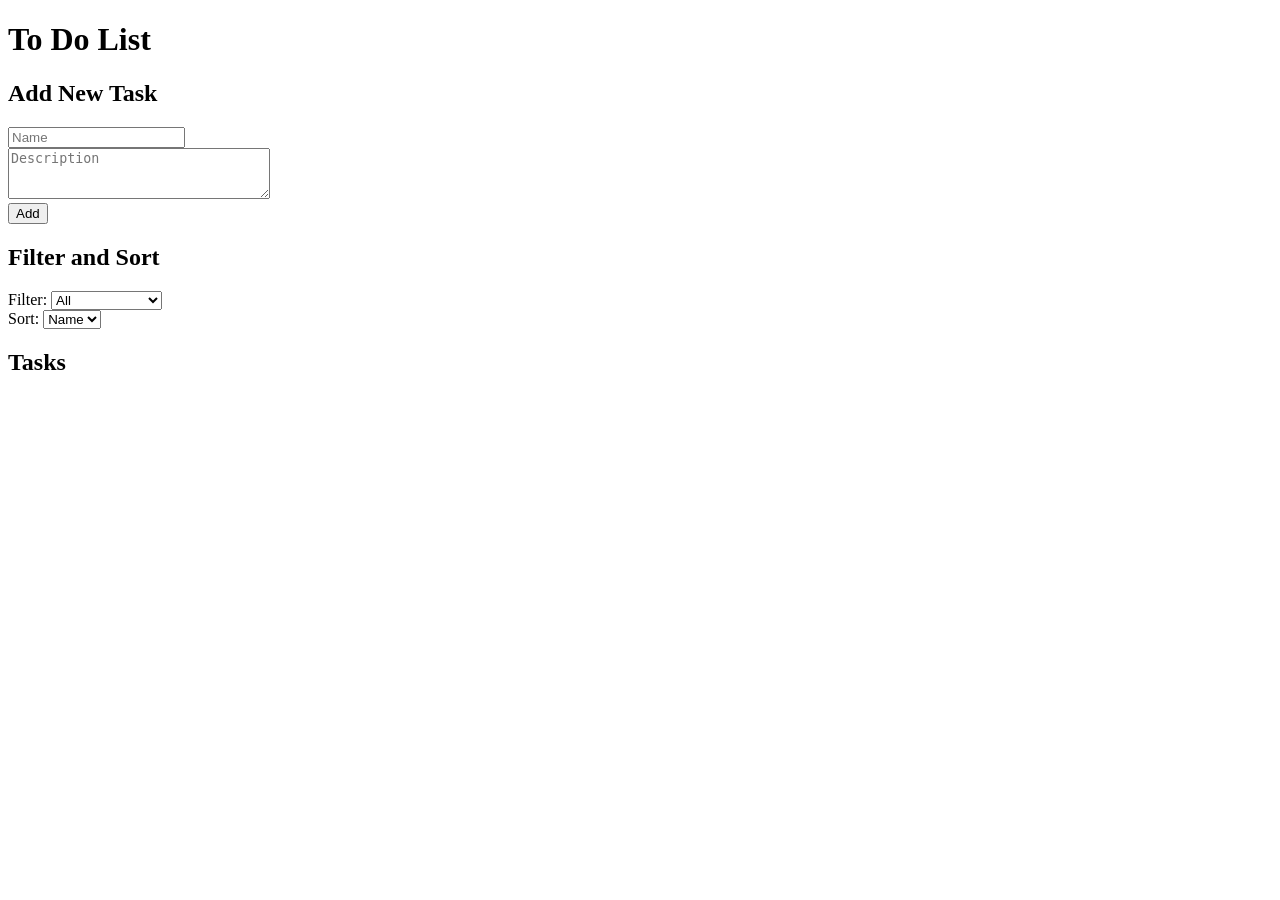
==== html/index.html @ dfa64607 "added html files" ====
<!DOCTYPE html>
<html lang="en">
  <head>
    <meta charset="UTF-8" />
    <meta name="viewport" content="width=device-width, initial-scale=1.0" />
    <title>To Do List</title>
  </head>
  <body>
    <header>
      <h1>To Do List</h1>
    </header>
    <main>
      <section>
        <h2>Add New Task</h2>
        <form id="form">
          <input type="text" id="name" placeholder="Name" />
          <br />
          <textarea
            id="description"
            cols="30"
            rows="3"
            placeholder="Description"
          ></textarea>
          <br />
          <input type="submit" id="submit" value="Add" />
        </form>
      </section>

      <section class="filter">
        <h2>Filter and Sort</h2>
        <div>
          <label for="filter">Filter:</label>
          <select id="filter">
            <option value="all" selected>All</option>
            <option value="completed">Completed</option>
            <option value="not-completed">Not Completed</option>
          </select>
        </div>
        <div>
          <label for="sort">Sort:</label>
          <select id="sort">
            <option value="name">Name</option>
            <option value="date">Date</option>
          </select>
        </div>
      </section>

      <section class="tasksSection">
        <h2>Tasks</h2>
        <div id="tasksList"></div>
      </section>
    </main>
  </body>
</html>
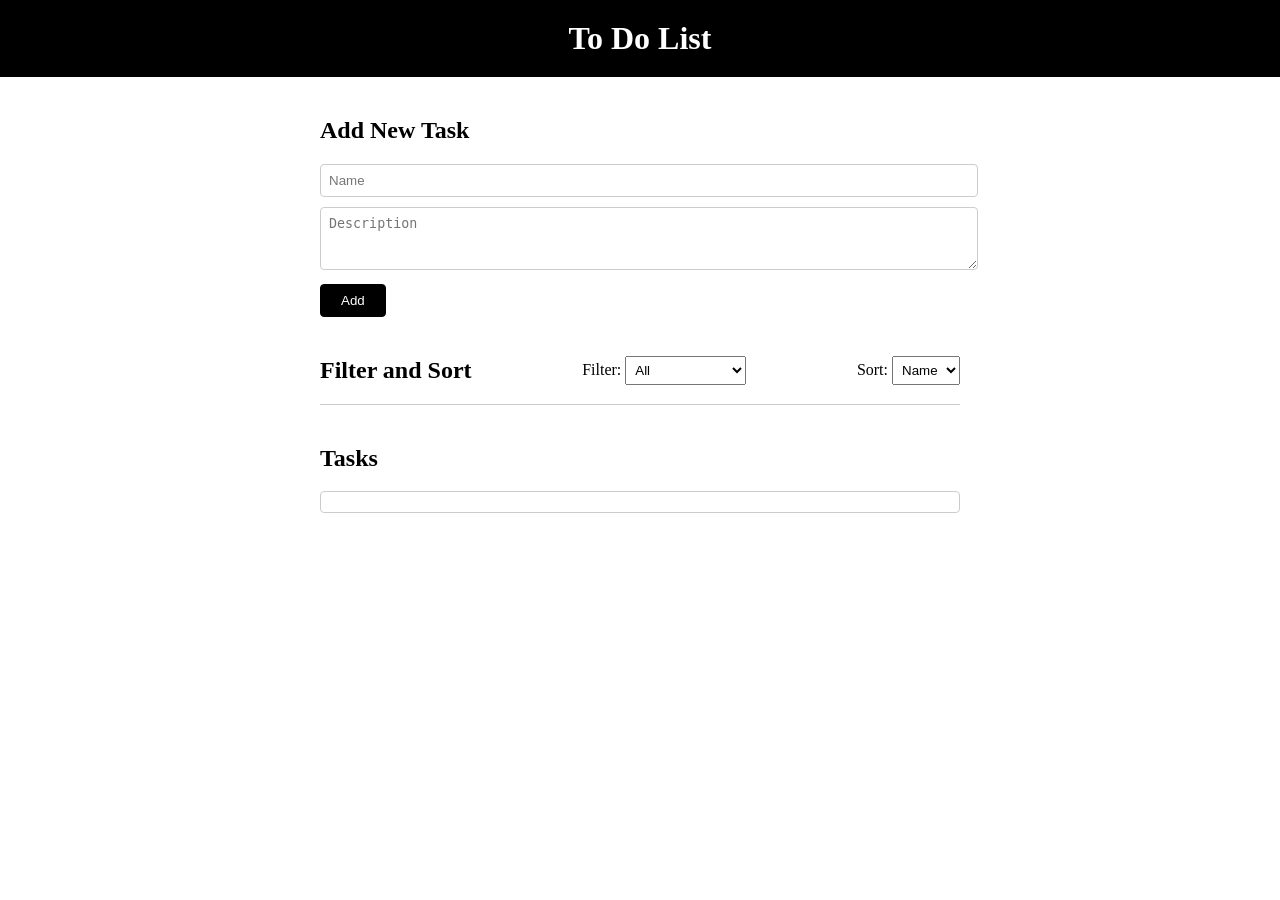
==== commit 49cf684f: "added css files" ====
--- a/html/index.html
+++ b/html/index.html
@@ -4,6 +4,7 @@
     <meta charset="UTF-8" />
     <meta name="viewport" content="width=device-width, initial-scale=1.0" />
     <title>To Do List</title>
+    <link rel="stylesheet" href="../css/style.css" />
   </head>
   <body>
     <header>
--- a/css/style.css
+++ b/css/style.css
@@ -0,0 +1,85 @@
+body {
+    margin: 0;
+    padding: 0;
+}
+
+header {
+    background-color: #000000;
+    color: #fff;
+    text-align: center;
+    padding: 20px 0;
+}
+
+h1 {
+    margin: 0;
+}
+
+main {
+    width: 50%;
+    margin: 0 auto;
+    padding: 20px;
+}
+
+form {
+    margin-bottom: 20px;
+}
+
+input[type="text"],
+textarea {
+    width: 100%;
+    padding: 8px;
+    margin-bottom: 10px;
+    border: 1px solid #ccc;
+    border-radius: 4px;
+}
+
+input[type="submit"] {
+    padding: 8px 20px;
+    background-color: #000000;
+    color: #fff;
+    border: 1px solid #000000;
+    border-radius: 4px;
+    transition: 0.3s;
+}
+
+input[type="submit"]:hover {
+    background-color: #fff;
+    color: #000000;
+}
+
+.filter {
+    display: flex;
+    justify-content: space-between;
+    align-items: center;
+}
+
+.filter div select {
+    padding: 5px;
+}
+
+.tasksSection {
+    border-top: 1px solid #ccc;
+    padding-top: 20px;
+}
+
+.tasksSection div {
+    margin-bottom: 10px;
+    padding: 10px;
+    border: 1px solid #ccc;
+    border-radius: 4px;
+}
+
+.tasksSection p {
+    margin: 0;
+    font-weight: bold;
+    cursor: pointer;
+}
+
+.tasksSection button {
+    margin-top: 10px;
+    padding: 5px 10px;
+    margin-right: 5px;
+    border: none;
+    border-radius: 4px;
+    cursor: pointer;
+}
